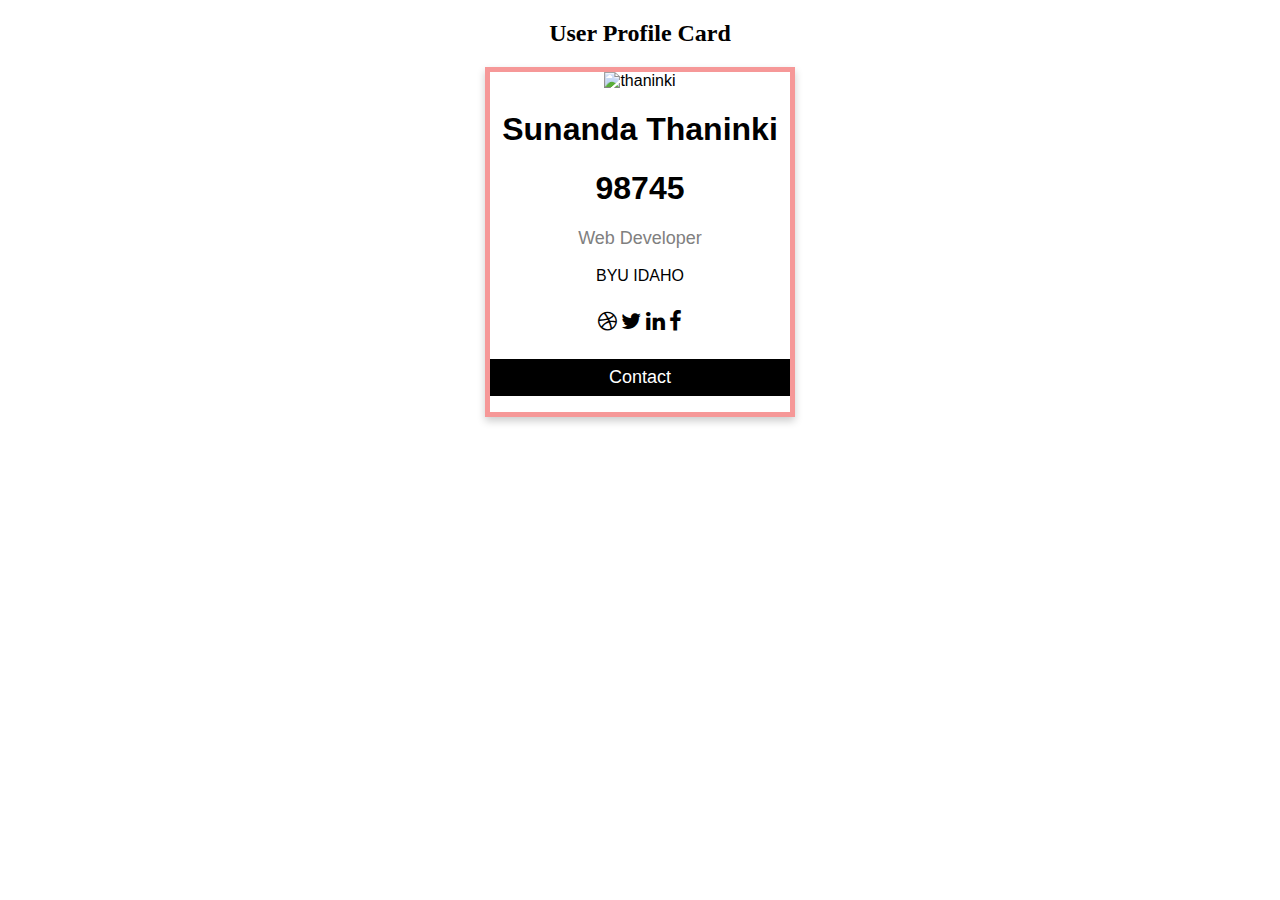
==== index.html @ 3de003ae "Initial commit" ====
<!DOCTYPE html>
<html>
<head>
<link rel="stylesheet" href="styles/styles.css">
<link rel="stylesheet" href="https://cdnjs.cloudflare.com/ajax/libs/font-awesome/4.7.0/css/font-awesome.min.css">

</head>
<body>

<h2 style="text-align:center">User Profile Card </h2>

<div class="card">
  <img src="E:\week-12-web-component-main\images\sunanda1.jpg"  alt="thaninki" style="width:100%">
  <h1>Sunanda Thaninki </h1>
  <h1>98745</h1>
  <p class="title">Web Developer </p>
  <p>BYU IDAHO</p>
  <div style="margin: 24px 0;">
    <a href="#"><i class="fa fa-dribbble"></i></a> 
    <a href="#"><i class="fa fa-twitter"></i></a>  
    <a href="#"><i class="fa fa-linkedin"></i></a>  
    <a href="#"><i class="fa fa-facebook"></i></a> 
  </div>
  <p><button>Contact</button></p>
</div>

</body>
</html>
---- styles/styles.css ----
.card {
  box-shadow: 0 4px 8px 0 rgba(0, 0, 0, 0.2);
  max-width: 300px;
  margin: auto;
  text-align: center;
  font-family: arial;
  border: 5px solid rgba(241, 99, 99, 0.66);
}

.title {
  color: grey;
  font-size: 18px;
}

button {
  border: none;
  outline: 0;
  display: inline-block;
  padding: 8px;
  color: white;
  background-color: #000;
  text-align: center;
  cursor: pointer;
  width: 100%;
  font-size: 18px;
}

a {
  text-decoration: none;
  font-size: 22px;
  color: black;
}

button:hover, a:hover {
  opacity: 0.7;
}
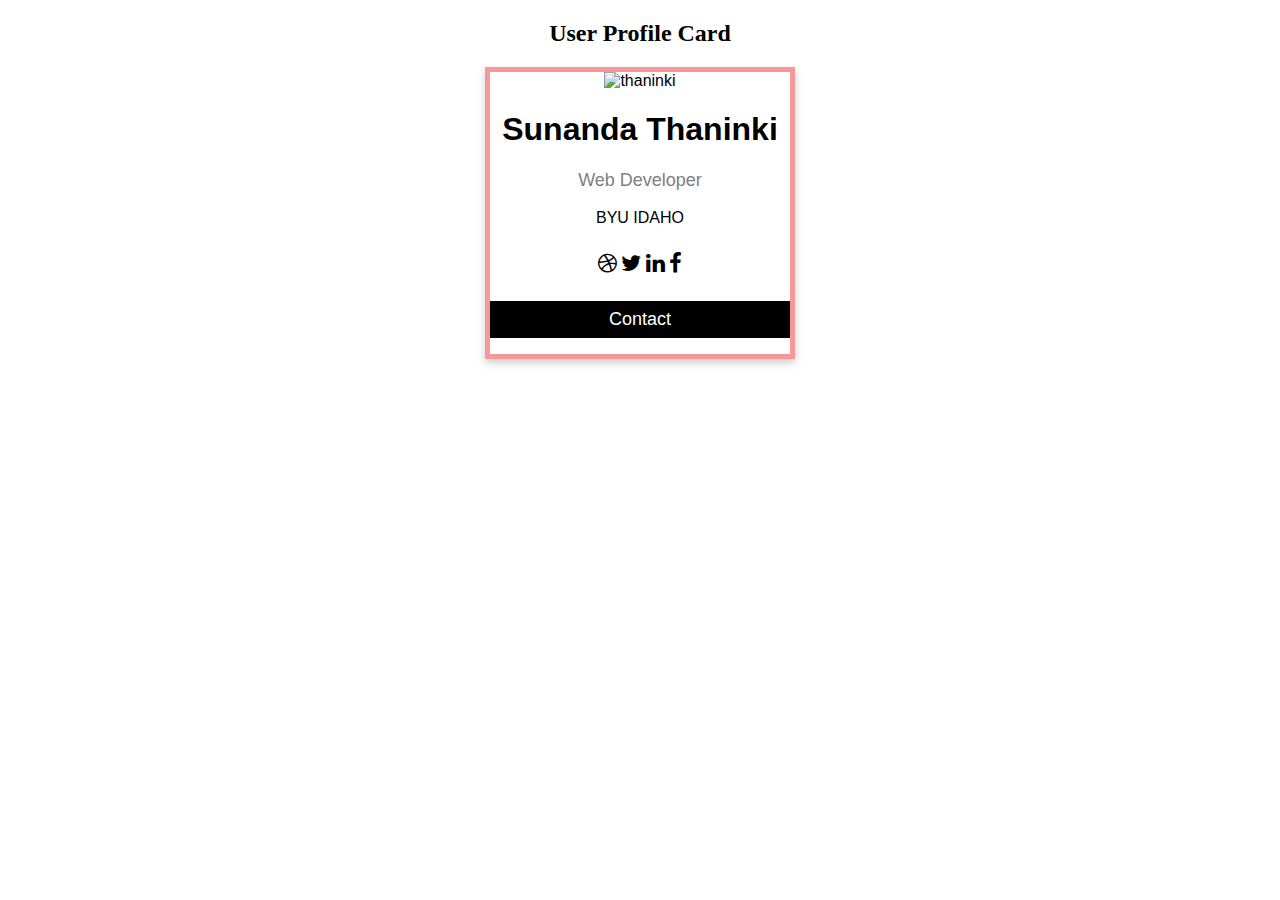
==== commit ab594178: "Update index.html" ====
--- a/index.html
+++ b/index.html
@@ -12,7 +12,7 @@
 <div class="card">
   <img src="E:\week-12-web-component-main\images\sunanda1.jpg"  alt="thaninki" style="width:100%">
   <h1>Sunanda Thaninki </h1>
-  <h1>98745</h1>
+  
   <p class="title">Web Developer </p>
   <p>BYU IDAHO</p>
   <div style="margin: 24px 0;">
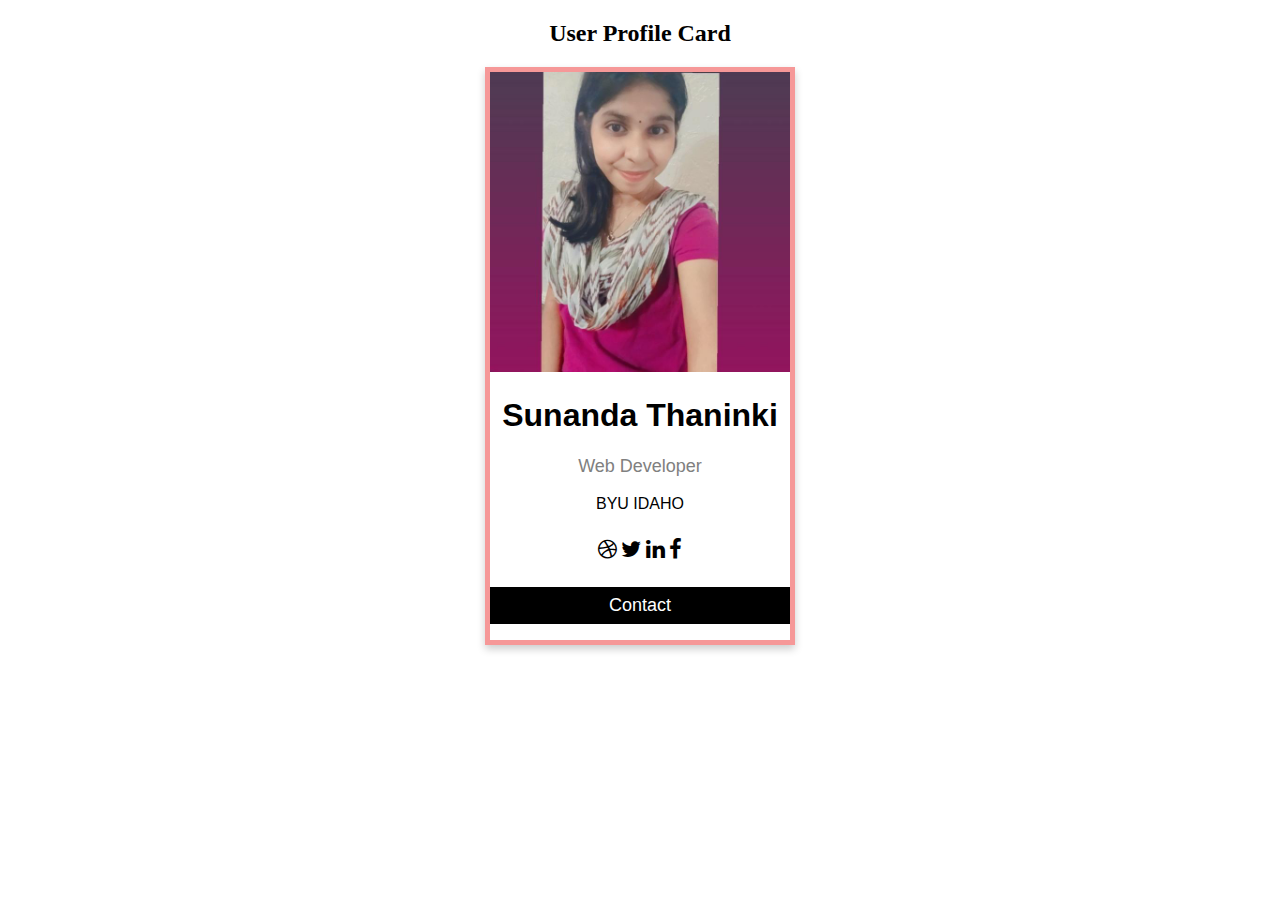
==== commit cb7f71bb: "bb" ====
--- a/index.html
+++ b/index.html
@@ -10,7 +10,7 @@
 <h2 style="text-align:center">User Profile Card </h2>
 
 <div class="card">
-  <img src="E:\week-12-web-component-main\images\sunanda1.jpg"  alt="thaninki" style="width:100%">
+  <img src="images\sunanda1.jpg" alt="Thaninki" width="100%">
   <h1>Sunanda Thaninki </h1>
   
   <p class="title">Web Developer </p>
